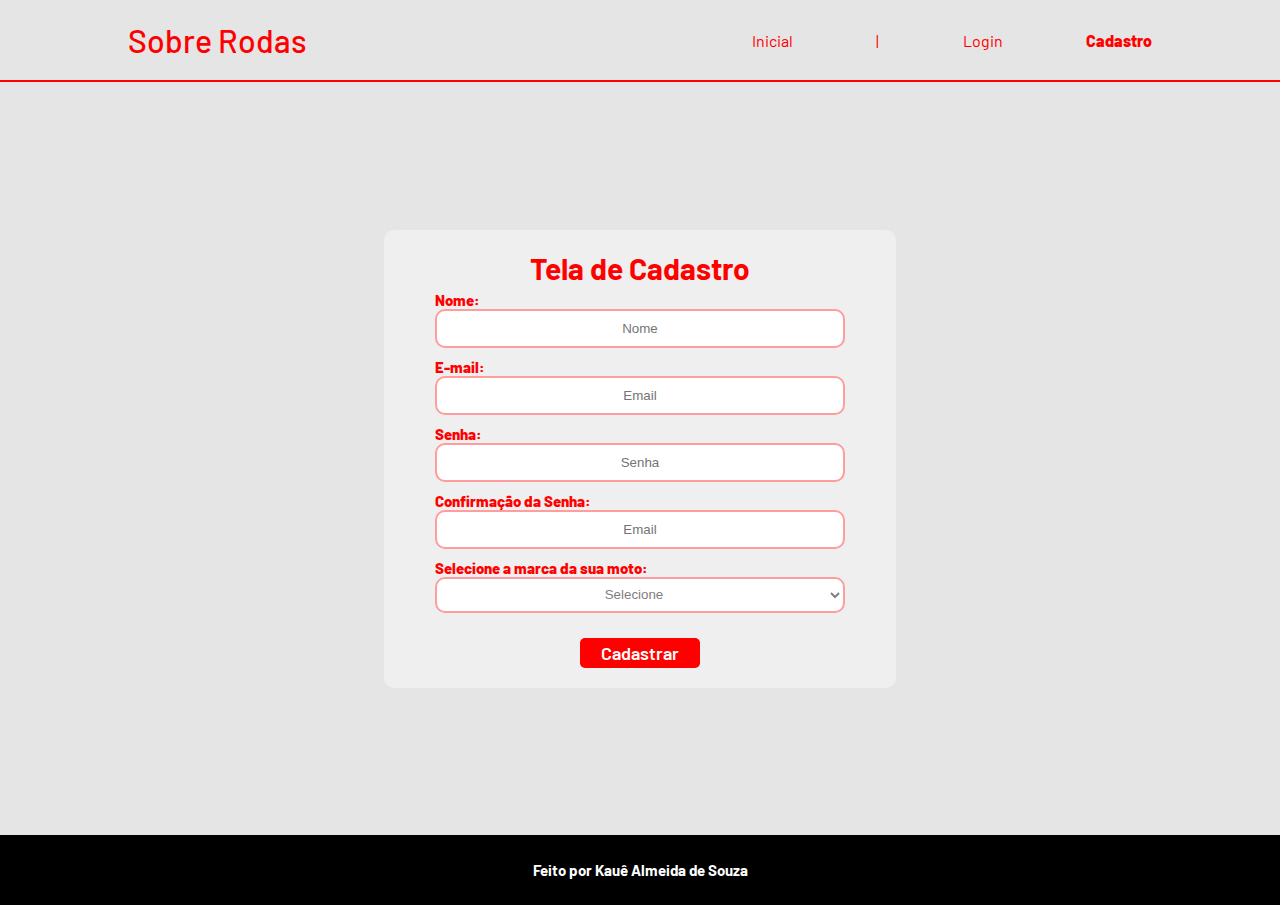
==== web-data-viz/public/cadastro.html @ 460e75a6 "Tela de login, tela de cadastro, dashboard" ====
<!DOCTYPE html>
<html lang="pt-br">

<head>
  <meta charset="UTF-8" />
  <meta http-equiv="X-UA-Compatible" content="IE=edge" />
  <meta name="viewport" content="width=device-width, initial-scale=1.0" />

  <title>AquaTech | Cadastro</title>

  <script src="./js/sessao.js"></script>

  <link rel="stylesheet" href="./css/estilo.css" />
  <link rel="icon" href="./assets/icon/favicon2.ico" />
  <link rel="preconnect" href="https://fonts.gstatic.com" />
</head>

<body onload="listar()">
  <!--header inicio-->
  <div class="header">
    <div class="container">
      <h1 class="titulo">Sobre Rodas</h1>
      <ul class="navbar">
        <li>
          <a href="index.html">Inicial</a>
        </li>

        <li>|</li>
        <li>
          <a href="login.html">Login</a>
        </li>
        <li class="agora">
          <a href="#">Cadastro</a>
        </li>
      </ul>
    </div>
  </div>
  <!--header fim-->

  <div class="login">
    <div class="alerta_erro">
      <div class="card_erro" id="cardErro">
        <span id="mensagem_erro"></span>
      </div>
    </div>
    <div class="container">
      <div class="card card-cadastro">
        <h2>Tela de Cadastro</h2>
        <div class="formulario">
          <!--
                         Para inserir mais um campo, copie uma das inputs abaixo.
                         Assim que inserir vá para o script abaixo.
                     -->
          <!-- <div class="campo">
            <span>Empresa:</span>
            <select name="empresas" id="listaEmpresas">
              <option selected>Selecione uma empresa</option>
            </select>
          </div> -->
          <div class="campo">
            <span>Nome:</span>
            <input id="nome_input" type="text" placeholder="Nome" />
          </div>
          <div class="campo">
            <span>E-mail:</span>
            <input id="email_input" type="text" placeholder="Email" />
          </div>
          <div class="campo">
            <span>Senha:</span>
            <input id="senha_input" type="password" placeholder="Senha" />
          </div>
          <div class="campo">
            <span>Confirmação da Senha:</span>
            <input id="confirmacao_senha_input" type="password" placeholder="Email" />
          </div>
          <div class="campo">
            <span>Selecione a marca da sua moto: </span>
            <select>
              <option value="#">Selecione</option>
              <option value="avelloz">Avelloz</option>
              <option value="bmw">BMW</option>
              <option value="dafra">Dafra</option>
              <option value="ducati">Ducati</option>
              <option value="haojue">Haojue</option>
              <option value="harley-davidson">Harley-Davidson</option>
              <option value="honda">Honda</option>
              <option value="kawasaki">Kawasaki</option>
              <option value="ktm">KTM</option>
              <option value="kymco">Kymco</option>
              <option value="mxf">MXF</option>
              <option value="piaggio">Piaggio</option>
              <option value="pro-tork">Pro Tork</option>
              <option value="royal-enfield">Royal Enfield</option>
              <option value="shineray">Shineray</option>
              <option value="sousa-motos">Sousa Motos</option>
              <option value="suzuki">Suzuki</option>
              <option value="triumph">Triumph</option>
              <option value="voltz-motors">Voltz Motors</option>
              <option value="yamaha">Yamaha</option>
              <option value="bajaj">Bajaj</option>
              <option value="fantic">Fantic</option>
              <option value="mv-agusta">MV Agusta</option>
              <option value="zontes">Zontes</option>
              <option value="mottu">Mottu</option>
              <option value="watts">Watts</option>
              <option value="origem">Origem</option>
              <option value="bull-motors">Bull Motors</option>
              
              
            </select>
          </div>
          <button class="botao" onclick="cadastrar()">Cadastrar</button>
        </div>
        <div id="div_aguardar" class="loading-div">
          <img src="https://images-wixmp-ed30a86b8c4ca887773594c2.wixmp.com/f/1edac926-92b3-4d17-9590-f5c737db77e3/dch7t82-75d92228-1d5f-4589-88b9-c51bddde85c2.gif?token=eyJ0eXAiOiJKV1QiLCJhbGciOiJIUzI1NiJ9.[base64].88llE3WUz4bXAQjcu3C56pCl2p3P3M02B-A9a4d30u0" id="loading-gif" />
        </div>

        <div id="div_erros_login"></div>
      </div>
    </div>
  </div>

  <!--footer inicio-->
  <div class="footer">
    <div class="container">
      <h4>Feito por Kauê Almeida de Souza</h4>

    </div>
  </div>
  <!--footer fim-->
</body>

</html>

<script>
  function cadastrar() {
    aguardar();

    //Recupere o valor da nova input pelo nome do id
    // Agora vá para o método fetch logo abaixo
    var nomeVar = nome_input.value;
    var emailVar = email_input.value;
    var senhaVar = senha_input.value;
    var confirmacaoSenhaVar = confirmacao_senha_input.value;
    var empresaVar = listaEmpresas.value
    if (
      nomeVar == "" ||
      emailVar == "" ||
      senhaVar == "" ||
      confirmacaoSenhaVar == ""
    ) {
      cardErro.style.display = "block";
      mensagem_erro.innerHTML =
        "(Mensagem de erro para todos os campos em branco)";

      finalizarAguardar();
      return false;
    } else {
      setInterval(sumirMensagem, 5000);
    }

    // Enviando o valor da nova input
    fetch("/usuarios/cadastrar", {
      method: "POST",
      headers: {
        "Content-Type": "application/json",
      },
      body: JSON.stringify({
        // crie um atributo que recebe o valor recuperado aqui
        // Agora vá para o arquivo routes/usuario.js
        nomeServer: nomeVar,
        emailServer: emailVar,
        senhaServer: senhaVar,
      }),
    })
      .then(function (resposta) {
        console.log("resposta: ", resposta);

        if (resposta.ok) {
          cardErro.style.display = "block";

          mensagem_erro.innerHTML =
            "Cadastro realizado com sucesso! Redirecionando para tela de Login...";

          setTimeout(() => {
            window.location = "login.html";
          }, "2000");

          limparFormulario();
          finalizarAguardar();
        } else {
          throw "Houve um erro ao tentar realizar o cadastro!";
        }
      })
      .catch(function (resposta) {
        console.log(`#ERRO: ${resposta}`);
        finalizarAguardar();
      });

    return false;
  }


  function sumirMensagem() {
    cardErro.style.display = "none";
  }
</script>
---- web-data-viz/public/css/estilo.css ----
@import url('https://fonts.googleapis.com/css2?family=Barlow:ital,wght@0,100;0,200;0,300;0,400;0,500;0,600;0,700;0,800;0,900;1,100;1,200;1,300;1,400;1,500;1,600;1,700;1,800;1,900&display=swap');

body {
  margin: 0;
  padding: 0;
  font-family: 'Barlow', 'Segoe UI', 'Segoe UI', Tahoma, Geneva, Verdana, sans-serif;
  background-color: #e5e5e5;
}

:root {
  --tamanho-header: 80px;
  --tamanho-banner: calc(100vh - var(--tamanho-header) - var(--tamanho-footer) - 2px);
  --tamanho-simulador: calc(100vh - var(--tamanho-header) - var(--tamanho-footer) - 2px);
  --tamanho-login: calc(100vh - var(--tamanho-header) - var(--tamanho-footer) - 2px);
  --tamanho-footer: 65px;
}

.container {
  display: flex;
  width: 80%;
  margin: auto;
}

.header {
  height: var(--tamanho-header);
  border-bottom: 2px solid #ff0000;
}

.header .container {
  justify-content: space-between;
  align-items: center;
  height: 100%;
}

.header a {
  text-decoration: none;
  color: #ff0000;
}

.agora {
  font-weight: 800;
}

.navbar {
  width: 400px;
  display: flex;
  align-items: center;
  justify-content: space-between;
  list-style: none;
  color: #ff0000;
}

.titulo {
  color: #ff0000;
  width: fit-content;
  font-weight: 500;
}

.header h1 {
  margin: 0;
}

/* BANNER */

.banner {
  height: 1000px;
  color: white;
  background-image: url('adulto-de-tiro-completo-com-motocicleta-legal.jpg');
  background-size: cover;
}

.banner .container {
  justify-content: center;
  align-items: center;
  height: 100%;
}

.banner .container p {
  width: 50%;
  margin: 0;
  padding: 0;
  font-size: 36px;
  text-align: center;
}

.banner .container span {
  font-weight: 800;
}

/* MISSÃO VISÃO VALORES */

.social {
  background-color: #e5e5e5;
  display: flex;
}

.social .container {
  justify-content: center;
}

.box img {
  width: 170px;
}

.social .container .boxes {
  display: flex;
  justify-content: space-between;
  width: 100%;
  padding: 30px 0;
}

.social p {
  text-align: center;
}

.box {
  display: flex;
  flex-direction: column;
  align-items: center;
}

/* FOOTER */

.footer {
  background-color: #000000;
  height: 70px;
  color: #fff;
  display: flex;
  font-size: 15px;
}

.footer .container {
  justify-content: center;
  text-align: center;
}

.footer .container .version {
  font-size: 12px;
}

/* LOGIN */

.login {
  height: var(--tamanho-login);
  background-image: url('outra_foto.jpg');
  background-size: cover;
}

.login .container {
  justify-content: center;
  align-items: center;
  height: 100%;
}

.card {
  width: 50%;
  background-color: #ffffff63;
  border-radius: 10px;
  display: flex;
  align-items: center;
  justify-content: space-evenly;
  color: rgb(255, 0, 0);
  flex-direction: column;
  height: fit-content;
  padding: 20px 0;
}

.card h2 {
  margin: 0;
  font-size: 30px;
}

.formulario {
  display: flex;
  height: 90%;
  width: 80%;
  justify-content: space-around;
  flex-direction: column;
}

.formulario span {
  font-size: 15px;
  font-weight: 800;
}

.formulario input {
  border: 2px solid #ff000062;
  text-align: center;
  border-radius: 10px;
  margin: 0;
}

.formulario select {
  border: 2px solid #ff000062;
  background-color: white;
  color: gray;
  height: 36px;
  text-align: center;
  border-radius: 10px;
  margin: 0;
}

.campo {
  display: flex;
  flex-direction: column;
  justify-content: start;
  padding: 5px 0;
}

.botao {
  cursor: pointer;
  font-family: "Barlow", sans-serif;
  border: 0;
  border-radius: 5px;
  font-weight: 600;
  font-size: 18px;
  color: #fff;
  background-color: #ff0000;
  width: 120px;
  height: 30px;
  align-self: center;
  margin-top: 20px;
}

.loading-div {
  width: 50px;
  display: none;
}

.loading-div img {
  height: 50px;
  width: 50px;
}

#div_erros_login {
  display: none
}

/* FORMULARIO */

.alerta_erro{
  display: flex;
  justify-content: flex-end;
}

.card_erro {
  display: none;
  background-color: #fff;
  color: black;
  width: 230px;
  position: fixed;
  border-radius: 4px;
  border: #e6005a 3px solid;
  padding: 10px;
  margin-right: 10%;
}

.card_erro #mensagem_erro{
  font-weight: 500;
  font-size: 20px;
}

.formulario .tipo_campo {
  font-size: 20px;
  font-weight: 600 !important;
}

.formulario {
  display: flex;
  flex-direction: column;
}

input {
  margin-bottom: 10px;
  border: 2px solid #32b9cd;
  padding: 10px;
  text-align: center;
  border-radius: 10px;
}

.btn {
  font-family: "Barlow", sans-serif;
  border: 0;
  border-radius: 5px;
  font-weight: 600;
  font-size: 18px;
  padding: 10px 15px;
  color: white;
  background-color: #e6005a;
  width: 120px;
  align-self: center;
  margin-top: 5px;
}

.loading-div {
  width: 50px;
  margin: auto;
  display: none;
}

.loading-div img {
  height: 50px;
  width: 50px;
}

/* SIMULADOR */

.simulador {
  color: white;
}

.simulador .container {
  flex-direction: column;
  overflow: scroll; 
  height: var(--tamanho-simulador);
}

/* ALERTA */

#alerta {
  position: absolute;
  right: 0;
  bottom: 0;
}

.mensagem-alarme {
  background-color: white;
  border-radius: 5px;
  width: 300px;
  height: 80px;
  margin: 10px;
  padding: 10px 0;
  display: flex;
  justify-content: space-evenly;
  align-items: center;
}

.mensagem-alarme h3 {
  font-size: 14px;
  margin: 0;
}

.mensagem-alarme .informacao {
  width: 66%;
}

.alarme-sino {
  width: 48px;
  height: 48px;
  animation-name: bell;
  animation-duration: 4s;
  background-image: url('https://cdn-icons-png.flaticon.com/512/1157/1157000.png');
  background-size: cover;
  animation-iteration-count: infinite;
}
.problema {
  background-color: #e5e5e5;
  color: rgb(0, 0, 0);
  padding: 50px 0px 50px 0px;
  height: fit-content;
  margin-bottom: 20px;
  display: flex;
  justify-content: center;
}
.card-problema {
  display: flex;
  align-items: center;
  justify-content: center;
  flex-direction: column;
  background-color: #fa000041;
  color: #000000;
  border-radius: 10px;
  box-shadow: 0 0 20px rgba(255, 0, 0, 0.295);
  height: 70%;
  width: 50%;
  padding: 40px;
  margin: 0 20px;
  transition: transform 0.3s;
}
.letra-problema {
  font-size: 25px;
  padding-bottom: 10px;
}


@keyframes bell {
  0%   {transform: rotate(25deg)}
  25%  {transform: rotate(-25deg)}
  50%  {transform: rotate(25deg)}
  75%  {transform: rotate(-25deg)}
  100% {transform: rotate(25deg)}
}
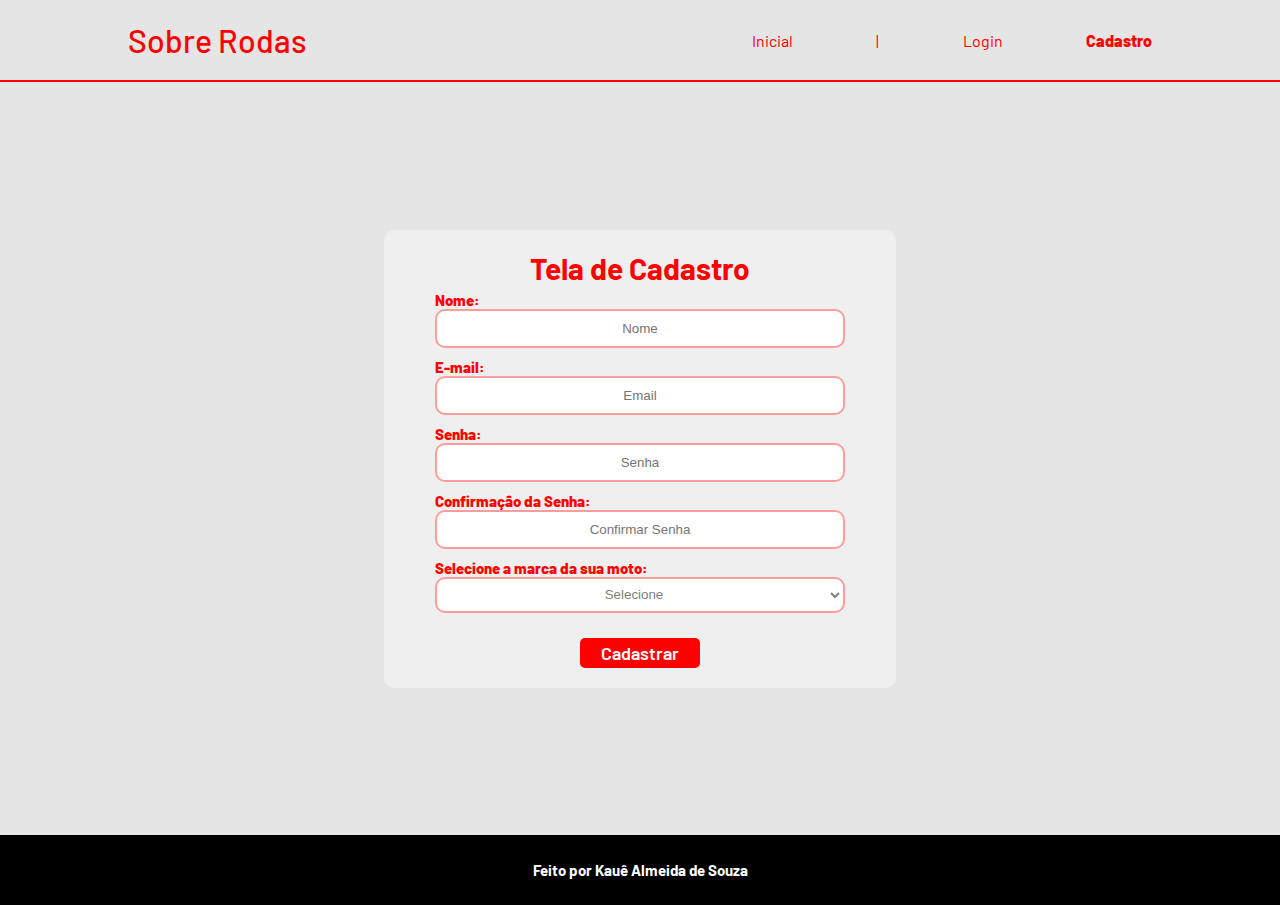
==== commit f2e63281: "Correção da tela de cadastro" ====
--- a/web-data-viz/public/cadastro.html
+++ b/web-data-viz/public/cadastro.html
@@ -71,7 +71,7 @@
           </div>
           <div class="campo">
             <span>Confirmação da Senha:</span>
-            <input id="confirmacao_senha_input" type="password" placeholder="Email" />
+            <input id="confirmacao_senha_input" type="password" placeholder="Confirmar Senha" />
           </div>
           <div class="campo">
             <span>Selecione a marca da sua moto: </span>
